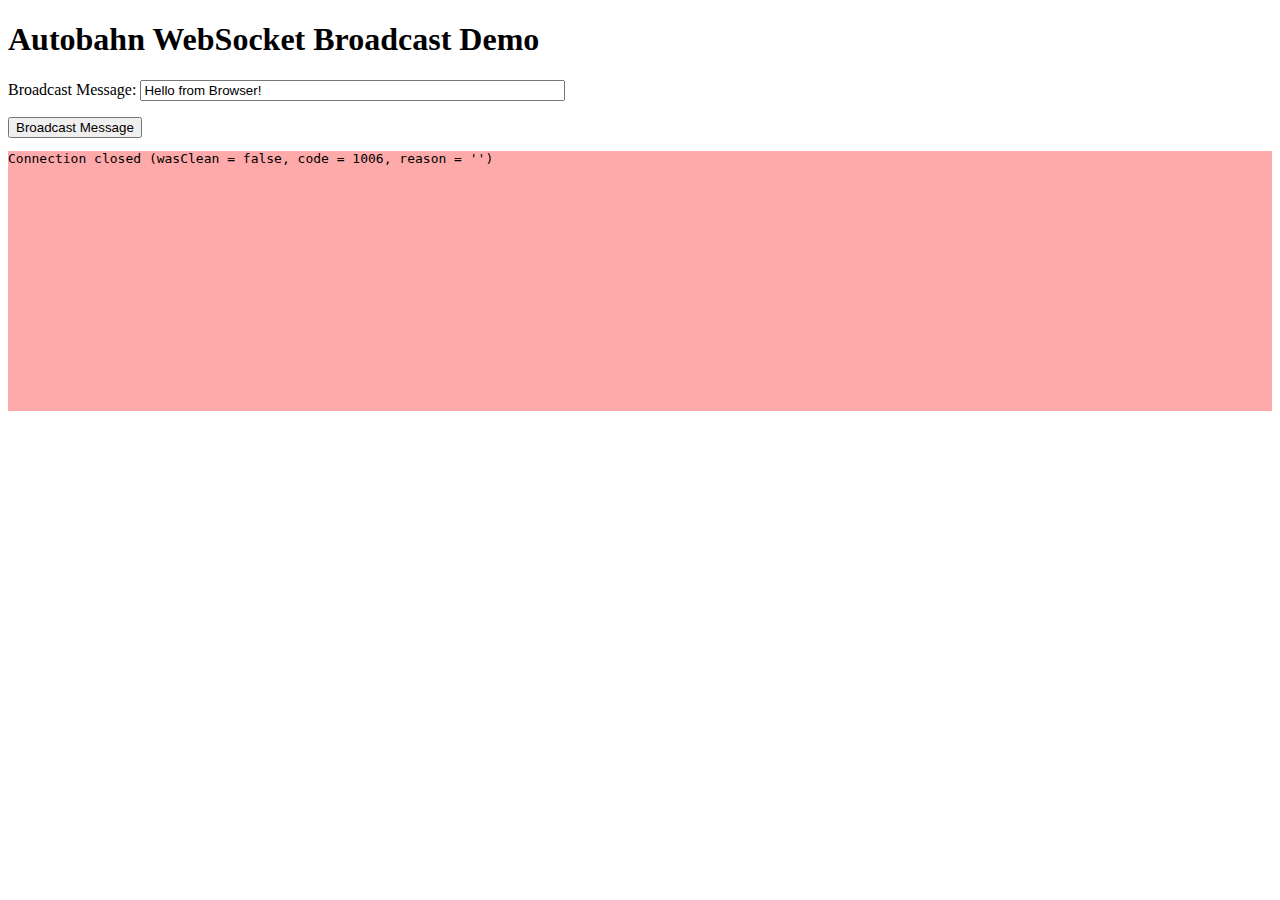
==== index.html @ 16c0b18c "Add echo server code" ====
<!DOCTYPE html>
<html>
   <head>
      <script type="text/javascript">
         var sock = null;
         var ellog = null;

         window.onload = function() {

            var wsuri;
            ellog = document.getElementById('log');

            if (window.location.protocol === "file:") {
               wsuri = "ws://localhost:9000";
            } else {
               wsuri = "ws://" + window.location.hostname + ":9000";
            }

            if ("WebSocket" in window) {
               sock = new WebSocket(wsuri);
            } else if ("MozWebSocket" in window) {
               sock = new MozWebSocket(wsuri);
            } else {
               log("Browser does not support WebSocket!");
            }

            if (sock) {
               sock.onopen = function() {
                  log("Connected to " + wsuri);
               }

               sock.onclose = function(e) {
                  log("Connection closed (wasClean = " + e.wasClean + ", code = " + e.code + ", reason = '" + e.reason + "')");
                  sock = null;
               }

               sock.onmessage = function(e) {
                  log("Got echo: " + e.data);
               }
            }
         };

         function broadcast() {
            var msg = document.getElementById('message').value;
            if (sock) {
               sock.send(msg);
               log("Sent: " + msg);
            } else {
               log("Not connected.");
            }
         };

         function log(m) {
            ellog.innerHTML += m + '\n';
            ellog.scrollTop = ellog.scrollHeight;
         };
      </script>
   </head>
   <body>
      <h1>Autobahn WebSocket Broadcast Demo</h1>
      <noscript>You must enable JavaScript</noscript>
      <form>
         <p>Broadcast Message: <input id="message" type="text" size="50" maxlength="50" value="Hello from Browser!"></p>
      </form>
      <button onclick='broadcast();'>Broadcast Message</button>
      <pre id="log" style="height: 20em; overflow-y: scroll; background-color: #faa;"></pre>
   </body>
</html>
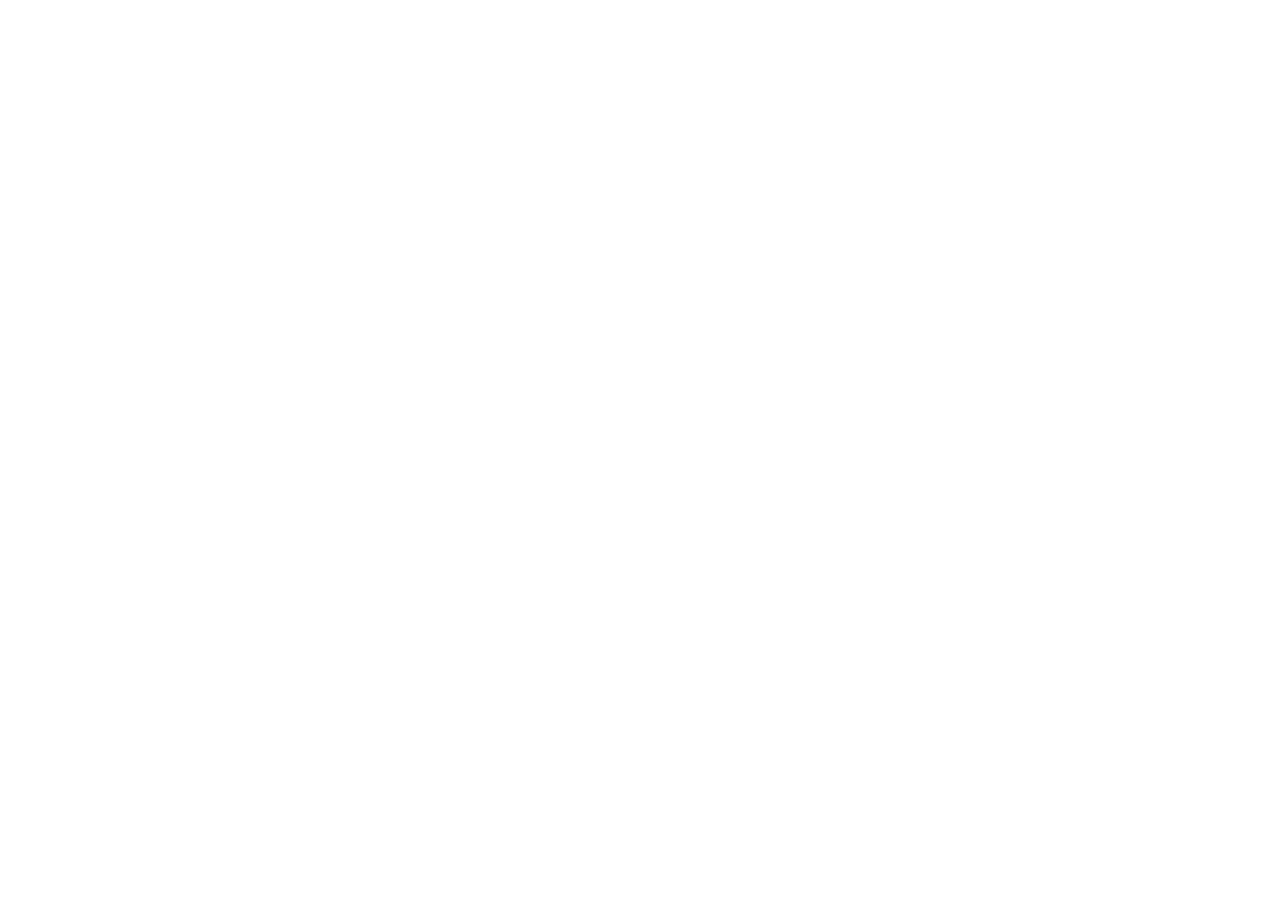
==== commit 1033bccb: "Merge pull request #1 from hieuhc/master" ====
--- a/index.html
+++ b/index.html
@@ -1,68 +1,29 @@
-<!DOCTYPE html>
-<html>
-   <head>
-      <script type="text/javascript">
-         var sock = null;
-         var ellog = null;
-
-         window.onload = function() {
-
-            var wsuri;
-            ellog = document.getElementById('log');
-
-            if (window.location.protocol === "file:") {
-               wsuri = "ws://localhost:9000";
-            } else {
-               wsuri = "ws://" + window.location.hostname + ":9000";
-            }
-
-            if ("WebSocket" in window) {
-               sock = new WebSocket(wsuri);
-            } else if ("MozWebSocket" in window) {
-               sock = new MozWebSocket(wsuri);
-            } else {
-               log("Browser does not support WebSocket!");
-            }
-
-            if (sock) {
-               sock.onopen = function() {
-                  log("Connected to " + wsuri);
-               }
-
-               sock.onclose = function(e) {
-                  log("Connection closed (wasClean = " + e.wasClean + ", code = " + e.code + ", reason = '" + e.reason + "')");
-                  sock = null;
-               }
-
-               sock.onmessage = function(e) {
-                  log("Got echo: " + e.data);
-               }
-            }
-         };
-
-         function broadcast() {
-            var msg = document.getElementById('message').value;
-            if (sock) {
-               sock.send(msg);
-               log("Sent: " + msg);
-            } else {
-               log("Not connected.");
-            }
-         };
-
-         function log(m) {
-            ellog.innerHTML += m + '\n';
-            ellog.scrollTop = ellog.scrollHeight;
-         };
-      </script>
-   </head>
-   <body>
-      <h1>Autobahn WebSocket Broadcast Demo</h1>
-      <noscript>You must enable JavaScript</noscript>
-      <form>
-         <p>Broadcast Message: <input id="message" type="text" size="50" maxlength="50" value="Hello from Browser!"></p>
-      </form>
-      <button onclick='broadcast();'>Broadcast Message</button>
-      <pre id="log" style="height: 20em; overflow-y: scroll; background-color: #faa;"></pre>
-   </body>
-</html>
+<!doctype html>
+<html class="no-js" lang="">
+
+<head>
+  <meta charset="utf-8">
+  <meta http-equiv="X-UA-Compatible" content="IE=edge">
+  <title>Welcome to eSmart</title>
+  <meta name="description" content="eSmart facedetection frontend">
+  <meta name="viewport" content="width=device-width, initial-scale=1, user-scalable=0, maximum-scale=1, minimum-scale=1">
+  <link rel="stylesheet" type="text/css" href="/style.css">
+</head>
+<body>
+  <div id="app"></div>
+  <script>
+  var WebFontConfig = {
+    google: { families: [ 'Roboto:400,300,500:latin' ] }
+  };
+  (function() {
+    var wf = document.createElement('script');
+    wf.src = 'https://ajax.googleapis.com/ajax/libs/webfont/1/webfont.js';
+    wf.type = 'text/javascript';
+    wf.async = 'true';
+    var s = document.getElementsByTagName('script')[0];
+    s.parentNode.insertBefore(wf, s);
+  })();
+  </script>
+  <script src="/app_royal_demo.js"></script>
+</body>
+</html>
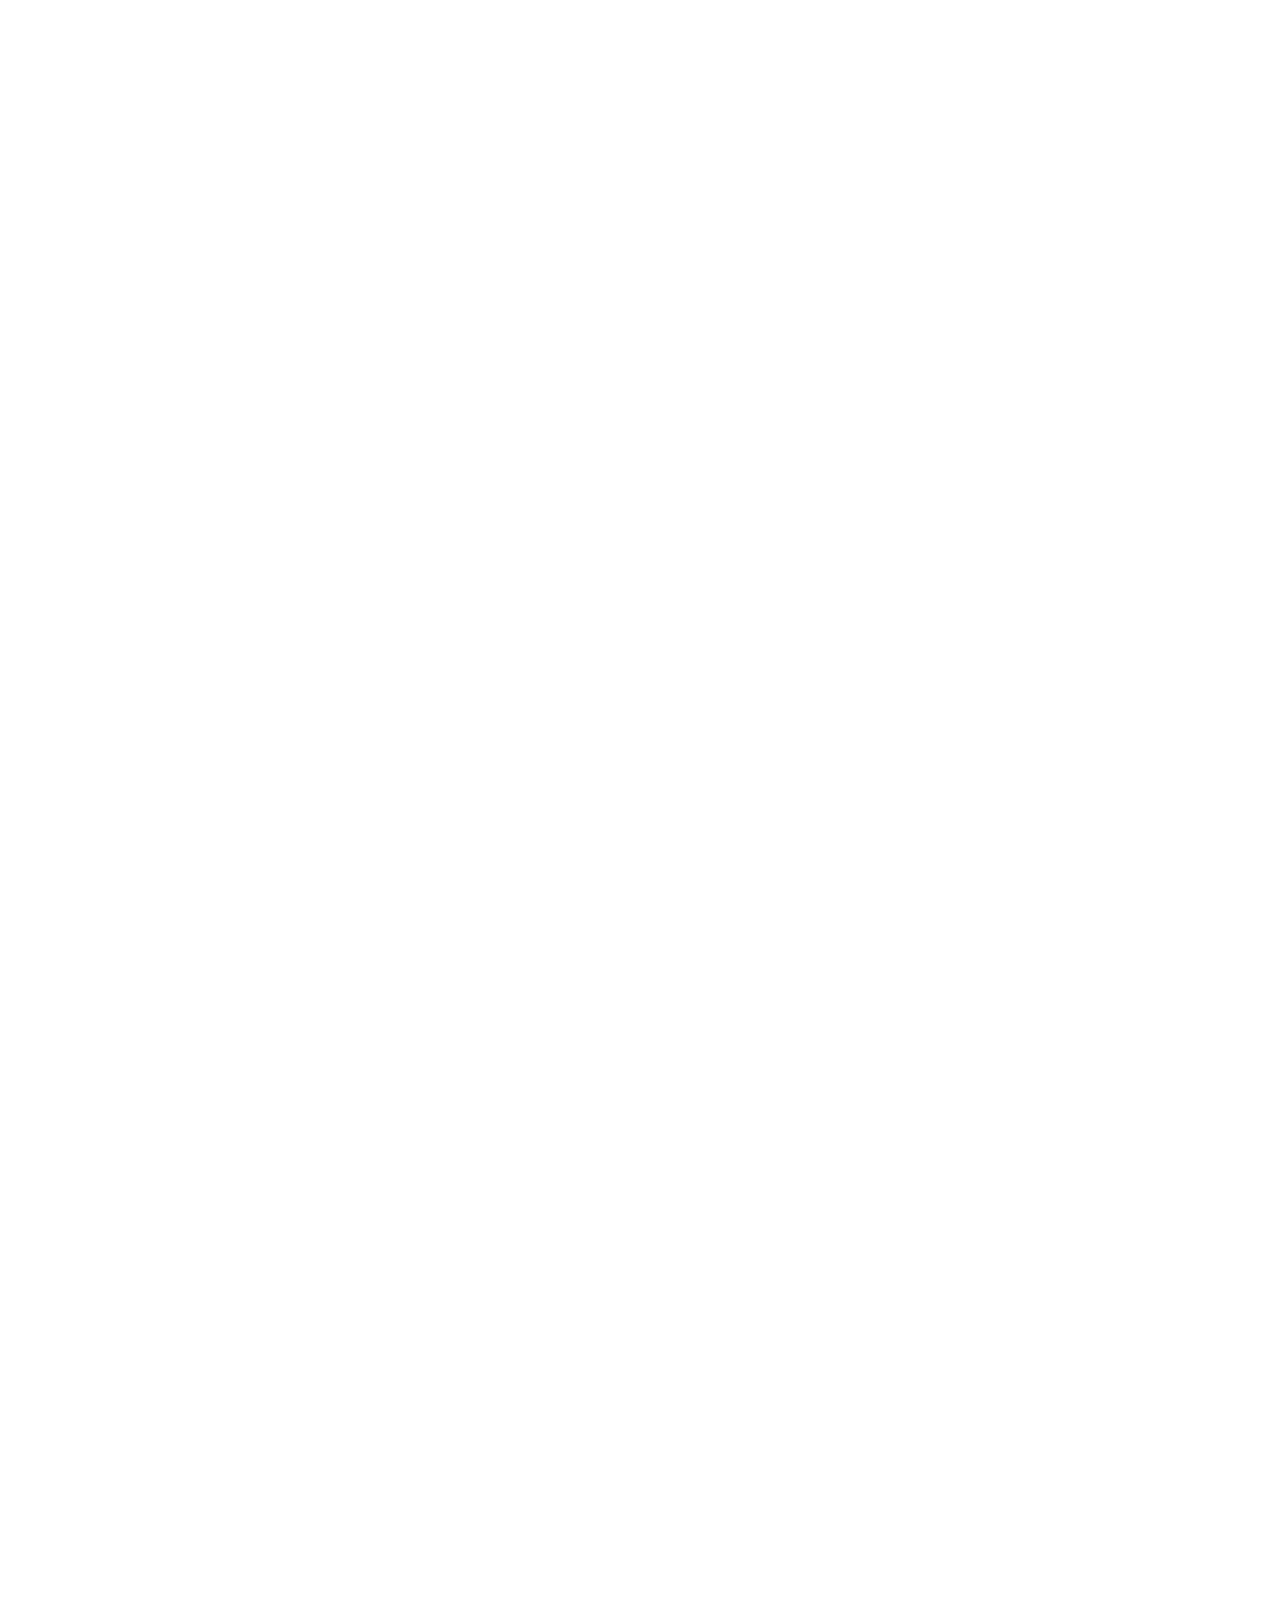
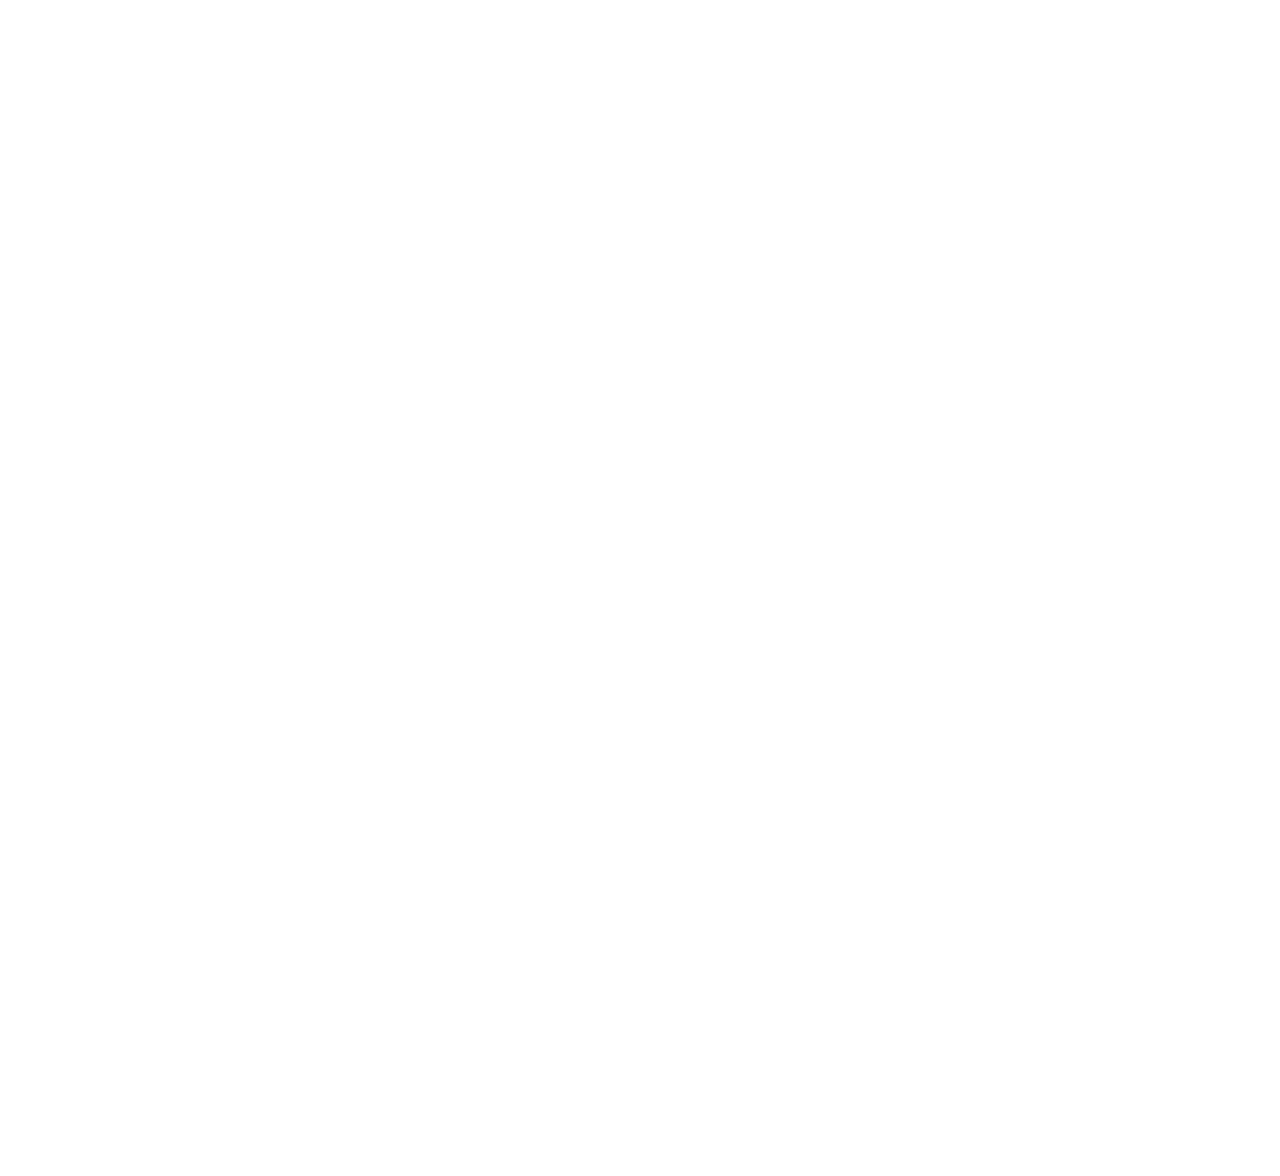
==== commit aca3f67e: "Merge pull request #2 from hieuhc/master" ====
--- a/index.html
+++ b/index.html
@@ -1,29 +1,53 @@
-<!doctype html>
-<html class="no-js" lang="">
+<!DOCTYPE html>
+<html>
+<head>
+<script>
+</script>
+<style media="screen" type="text/css">
+<style>
+.realtimeframe { width: 70%; height: 960px; border: 1px solid black; }
+.realtimeframe {
+height: 480px
+width: 50%
+-ms-zoom: 0.5;
+-moz-transform: scale(0.5);
+-moz-transform-origin: 0 0;
+-o-transform: scale(0.5);
+-o-transform-origin: 0 0;
+-webkit-transform: scale(0.5);
+-webkit-transform-origin: 0 0;
+}
 
-<head>
-  <meta charset="utf-8">
-  <meta http-equiv="X-UA-Compatible" content="IE=edge">
-  <title>Welcome to eSmart</title>
-  <meta name="description" content="eSmart facedetection frontend">
-  <meta name="viewport" content="width=device-width, initial-scale=1, user-scalable=0, maximum-scale=1, minimum-scale=1">
-  <link rel="stylesheet" type="text/css" href="/style.css">
+.facewallframe { width: 70%; height: 720px; border: 1px solid black; }
+.facewallframe {
+height: 360px
+width: 50%
+-ms-zoom: 0.5;
+-moz-transform: scale(0.5);
+-moz-transform-origin: 0 0;
+-o-transform: scale(0.5);
+-o-transform-origin: 0 0;
+-webkit-transform: scale(0.5);
+-webkit-transform-origin: 0 0;
+}
+</style>
+
 </head>
 <body>
-  <div id="app"></div>
-  <script>
-  var WebFontConfig = {
-    google: { families: [ 'Roboto:400,300,500:latin' ] }
-  };
-  (function() {
-    var wf = document.createElement('script');
-    wf.src = 'https://ajax.googleapis.com/ajax/libs/webfont/1/webfont.js';
-    wf.type = 'text/javascript';
-    wf.async = 'true';
-    var s = document.getElementsByTagName('script')[0];
-    s.parentNode.insertBefore(wf, s);
-  })();
-  </script>
-  <script src="/app_royal_demo.js"></script>
+
+<iframe src="http://localhost:8000/video1_720p.mjpg" height="1000" width="1300" frameborder="0" allowfullscreen align="center" scrolling="yes">
+  <p>Real Time Detection</p>
+</iframe>
+
+
+<iframe  src="http://localhost:8000/video2_720p.mjpg" height="800" width="1300" frameborder="0" allowfullscreen align="center" scrolling="yes">
+  <p>FaceWall.</p>
+</iframe>
+
+<iframe src="Notification.html" height="960" width="800" frameborder="0" allowfullscreen align="center" scrolling="no">
+  <p>Notification.</p>
+</iframe>
+
 </body>
 </html>
+
